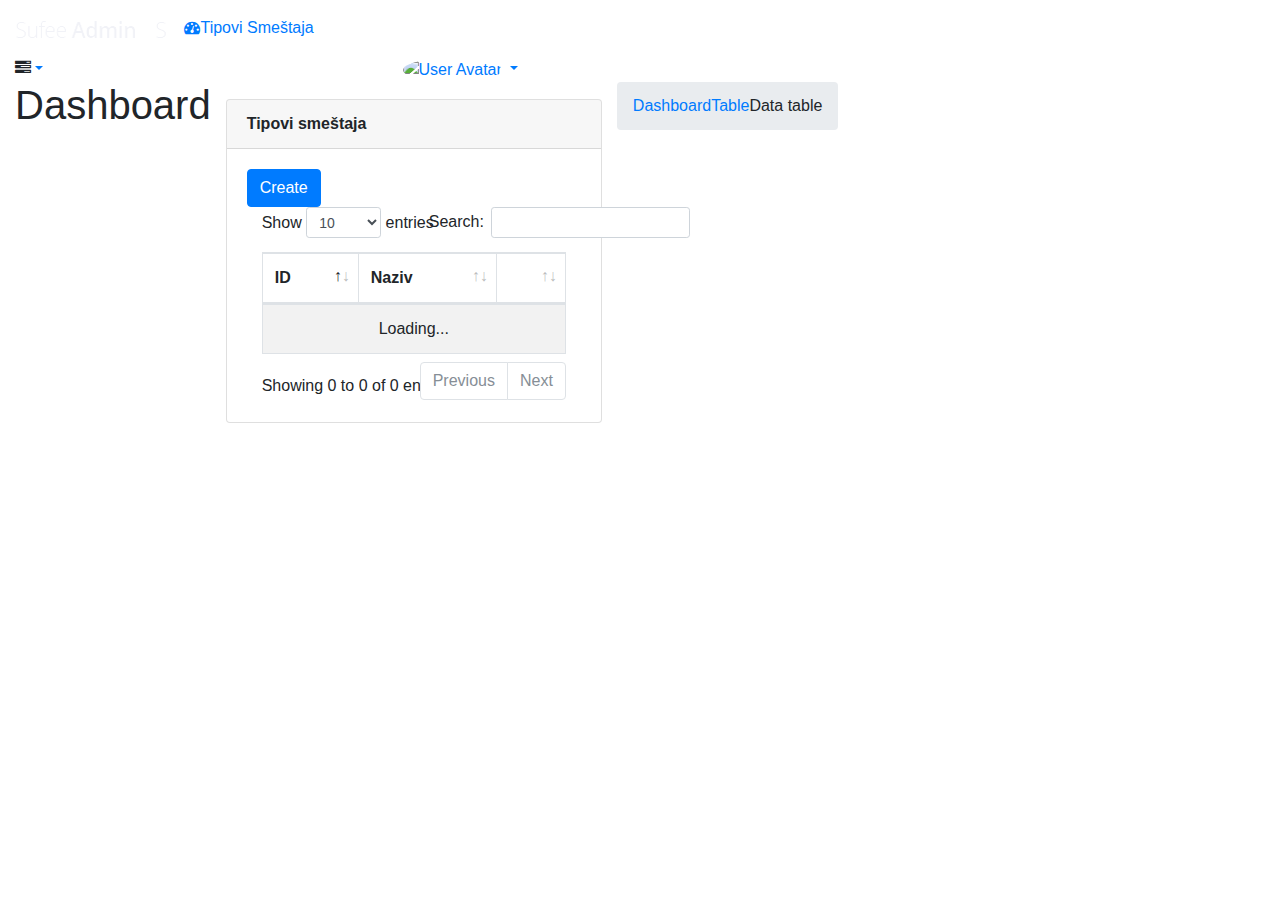
==== admin/src/main/webapp/index.html @ a85972a0 "Odradjene edit i create opcije za tip smestaja na frontu." ====
<!doctype html>
<!--[if lt IE 7]>      <html class="no-js lt-ie9 lt-ie8 lt-ie7" lang=""> <![endif]-->
<!--[if IE 7]>         <html class="no-js lt-ie9 lt-ie8" lang=""> <![endif]-->
<!--[if IE 8]>         <html class="no-js lt-ie9" lang=""> <![endif]-->
<!--[if gt IE 8]><!--> <html class="no-js" lang=""> <!--<![endif]-->
<head>
    <meta charset="utf-8">
    <meta http-equiv="X-UA-Compatible" content="IE=edge">
    <title>Sufee Admin - HTML5 Admin Template</title>
    <meta name="description" content="Sufee Admin - HTML5 Admin Template">
    <meta name="viewport" content="width=device-width, initial-scale=1">

    <link rel="apple-touch-icon" href="apple-icon.png">
    <link rel="shortcut icon" href="favicon.ico">

    <link rel="stylesheet" href="assets/css/normalize.css">
    <link rel="stylesheet" href="assets/css/bootstrap.min.css">
    <link rel="stylesheet" href="assets/css/font-awesome.min.css">
    <link rel="stylesheet" href="assets/css/themify-icons.css">
    <link rel="stylesheet" href="assets/css/flag-icon.min.css">
    <link rel="stylesheet" href="assets/css/cs-skin-elastic.css">
    <link rel="stylesheet" href="assets/css/lib/datatable/dataTables.bootstrap.min.css">
    <!-- <link rel="stylesheet" href="assets/css/bootstrap-select.less"> -->
    <link rel="stylesheet" href="assets/scss/style.css">

    <link href='https://fonts.googleapis.com/css?family=Open+Sans:400,600,700,800' rel='stylesheet' type='text/css'>

    <!-- <script type="text/javascript" src="https://cdn.jsdelivr.net/html5shiv/3.7.3/html5shiv.min.js"></script> -->

</head>
<body>
        <!-- Left Panel -->

    <aside id="left-panel" class="left-panel">
        <nav class="navbar navbar-expand-sm navbar-default">

            <div class="navbar-header">
                <button class="navbar-toggler" type="button" data-toggle="collapse" data-target="#main-menu" aria-controls="main-menu" aria-expanded="false" aria-label="Toggle navigation">
                    <i class="fa fa-bars"></i>
                </button>
                <a class="navbar-brand" href="./"><img src="images/logo.png" alt="Logo"></a>
                <a class="navbar-brand hidden" href="./"><img src="images/logo2.png" alt="Logo"></a>
            </div>

            <div id="main-menu" class="main-menu collapse navbar-collapse">
                <ul class="nav navbar-nav">
                    <li>
                        <a href="index.html"> <i class="menu-icon fa fa-dashboard"></i>Tipovi Smeštaja </a>
                    </li>
                </ul>
            </div><!-- /.navbar-collapse -->
        </nav>
    </aside><!-- /#left-panel -->

    <!-- Left Panel -->

    <!-- Right Panel -->

    <div id="right-panel" class="right-panel">

        <!-- Header-->
        <header id="header" class="header">

            <div class="header-menu">

                <div class="col-sm-7">
                    <a id="menuToggle" class="menutoggle pull-left"><i class="fa fa fa-tasks"></i></a>
                </div>

                <div class="col-sm-5">
                    <div class="user-area dropdown float-right">
                        <a href="#" class="dropdown-toggle" data-toggle="dropdown" aria-haspopup="true" aria-expanded="false">
                            <img class="user-avatar rounded-circle" src="images/admin.jpg" alt="User Avatar">
                        </a>

                        <div class="user-menu dropdown-menu">
                                <a class="nav-link" href="#"><i class="fa fa- user"></i>My Profile</a>
                                <a class="nav-link" href="#"><i class="fa fa-power -off"></i>Logout</a>
                        </div>
                    </div>

                    <div class="language-select dropdown" id="language-select">
                        <a class="dropdown-toggle" href="#" data-toggle="dropdown"  id="language" aria-haspopup="true" aria-expanded="true">
                            <i class="flag-icon flag-icon-us"></i>
                        </a>
                        <div class="dropdown-menu" aria-labelledby="language" >
                            <div class="dropdown-item">
                                <span class="flag-icon flag-icon-fr"></span>
                            </div>
                            <div class="dropdown-item">
                                <i class="flag-icon flag-icon-es"></i>
                            </div>
                            <div class="dropdown-item">
                                <i class="flag-icon flag-icon-us"></i>
                            </div>
                            <div class="dropdown-item">
                                <i class="flag-icon flag-icon-it"></i>
                            </div>
                        </div>
                    </div>

                </div>
            </div>

        </header><!-- /header -->
        <!-- Header-->

        <div class="breadcrumbs">
            <div class="col-sm-4">
                <div class="page-header float-left">
                    <div class="page-title">
                        <h1>Dashboard</h1>
                    </div>
                </div>
            </div>
            <div class="col-sm-8">
                <div class="page-header float-right">
                    <div class="page-title">
                        <ol class="breadcrumb text-right">
                            <li><a href="#">Dashboard</a></li>
                            <li><a href="#">Table</a></li>
                            <li class="active">Data table</li>
                        </ol>
                    </div>
                </div>
            </div>
        </div>

        <div class="content mt-3">
            <div class="animated fadeIn">
                <div class="row">

                <div class="col-md-12">
                    <div class="card">
                        <div class="card-header">
                            <strong class="card-title">Tipovi smeštaja</strong>
                        </div>
                        <div class="card-body">
                          <div class="resourceTableWrapper" data-resource="tipoviSmestaja">
                              <button type="button" class="btn btn-primary createBtn">Create</button>
                              <table id="table-tip-smestaja" class="table table-striped table-bordered">
                                <thead>
                                  <tr>
                                      <th>ID</th>
                                      <th>Naziv</th>
                                      <th></th>
                                  </tr>
                                </thead>
                                <tbody>

                                </tbody>
                              </table>
                          </div>
                        </div>
                    </div>
                </div>


                </div>
            </div><!-- .animated -->
        </div><!-- .content -->


    </div><!-- /#right-panel -->

    <!-- Right Panel -->


    <script src="assets/js/vendor/jquery-2.1.4.min.js"></script>
    <script src="assets/js/popper.min.js"></script>
    <script src="assets/js/plugins.js"></script>
    <script src="assets/js/main.js"></script>


    <script src="assets/js/lib/data-table/datatables.min.js"></script>
    <script src="assets/js/lib/data-table/dataTables.bootstrap.min.js"></script>
    <script src="assets/js/lib/data-table/vfs_fonts.js"></script>
    <script src="assets/js/lib/data-table/buttons.colVis.min.js"></script>


    <script type="text/javascript">
        $(document).ready(function() {
            var tableSelector = '#table-tip-smestaja';
            var resource = getResource($(tableSelector));
            var table = $(tableSelector).DataTable({
              ajax : {
                  url : getServiceURI(resource),
                  dataSrc : ""
              },
              lengthMenu: [[10, 20, 50, -1], [10, 20, 50, "All"]],
              columns : [
                  { data : 'id' },
                  { data : 'naziv' },
                  {
                      "render": function (data, type, row) {
                            return '<a class="btn btn-danger deleteBtn" data-id="' + row.id + '">' +
                                '<i class="fa fa-trash-o"></i>' +
                                '</a>'
                                +
                                '<a class="btn btn-primary editBtn" data-id="' + row.id + '">' +
                                '<i class="fa fa-pencil"></i>' +
                                '</a>'
                        }
                  }
              ]
          });

            $(tableSelector).on("click", ".deleteBtn", function (e) {
               e.preventDefault();
               var id = $(e.currentTarget).data("id");
               var resource = getResource($(this));
                $.ajax({
                    url: getServiceURI(resource) + id,
                    type: 'DELETE',
                    success: function (d) {
                        table.ajax.reload();
                    },
                    error: function (d) {
                        alert("Delete failed");
                    }
                });
            });

            var modalSelector = "#tipSmestajaModal";
            $(tableSelector).on("click", ".editBtn", function (e) {
                e.preventDefault();
                var id = $(e.currentTarget).data("id");
                var resource = getResource($(this));
                $.ajax({
                    url: getServiceURI(resource) + id,
                    type: 'GET',
                    success: function (d) {
                        $("#naziv").val(d.naziv);
                        var form = $(modalSelector).find("form");
                        form.attr("method", "PUT");
                        form.attr("action", getServiceURI(resource) + id);
                        $(modalSelector).modal("show");
                    }
                });
            });

            $(modalSelector).on("click", ".saveBtn", function () {
               $(modalSelector).find("form").submit();
            });

            $(modalSelector).on("submit", "form", function (e) {
                e.preventDefault();
                var form = $(this);
                console.log(objectifyForm(form.serializeArray()));
                $.ajax({
                   url : form.attr("action"),
                   type : form.attr("method"),
                   data : JSON.stringify(objectifyForm(form.serializeArray())),
                   dataType : "json",
                   contentType: "application/json",
                   success : function (d) {
                       $(modalSelector).modal("hide");
                       table.ajax.reload();
                   }
                });
            });

            $(".createBtn").click(function (e) {
                var resource = getResource($(this));
                var formSelector = "#" + resource + "Form";
                var form = $(formSelector);
                form.attr("method", "POST");
                form.attr("action", getServiceURI(resource));
                form[0].reset();
                $(modalSelector).modal("show");
            });

        } );

        function getServiceURI(resource){
            return "http://localhost:8080/" + resource + "/";
        }

        function objectifyForm(formArray) {//serialize data function

            var returnArray = {};
            for (var i = 0; i < formArray.length; i++){
                returnArray[formArray[i]['name']] = formArray[i]['value'];
            }
            return returnArray;
        }

        function getResource(element){
            return element.closest(".resourceTableWrapper").data("resource");
        }
    </script>

        <!-- Modal -->
        <div class="modal" tabindex="-1" role="dialog" id="tipSmestajaModal">
            <div class="modal-dialog" role="document">
                <div class="modal-content">
                    <div class="modal-header">
                        <h5 class="modal-title">Tip Smestaja</h5>
                        <button type="button" class="close" data-dismiss="modal" aria-label="Close">
                            <span aria-hidden="true">&times;</span>
                        </button>
                    </div>
                    <div class="modal-body">
                        <form id="tipoviSmestajaForm">
                            <div class="form-group">
                                <label for="naziv">Naziv</label>
                                <input type="text" class="form-control" id="naziv" name="naziv">
                                <in
                            </div>
                        </form>
                    </div>
                    <div class="modal-footer">
                        <button type="button" class="btn btn-primary saveBtn">Save changes</button>
                        <button type="button" class="btn btn-secondary" data-dismiss="modal">Close</button>
                    </div>
                </div>
            </div>
        </div>
</body>
</html>
---- admin/src/main/webapp/assets/css/themify-icons.css ----
@font-face {
	font-family: 'themify';
	src:url('../fonts/themify.eot?-fvbane');
	src:url('../fonts/themify.eot?#iefix-fvbane') format('embedded-opentype'),
		url('../fonts/themify.woff?-fvbane') format('woff'),
		url('../fonts/themify.ttf?-fvbane') format('truetype'),
		url('../fonts/themify.svg?-fvbane#themify') format('svg');
	font-weight: normal;
	font-style: normal;
}

[class^="ti-"], [class*=" ti-"] {
	font-family: 'themify';
	speak: none;
	font-style: normal;
	font-weight: normal;
	font-variant: normal;
	text-transform: none;
	line-height: 1;

	/* Better Font Rendering =========== */
	-webkit-font-smoothing: antialiased;
	-moz-osx-font-smoothing: grayscale;
}

.ti-wand:before {
	content: "\e600";
}
.ti-volume:before {
	content: "\e601";
}
.ti-user:before {
	content: "\e602";
}
.ti-unlock:before {
	content: "\e603";
}
.ti-unlink:before {
	content: "\e604";
}
.ti-trash:before {
	content: "\e605";
}
.ti-thought:before {
	content: "\e606";
}
.ti-target:before {
	content: "\e607";
}
.ti-tag:before {
	content: "\e608";
}
.ti-tablet:before {
	content: "\e609";
}
.ti-star:before {
	content: "\e60a";
}
.ti-spray:before {
	content: "\e60b";
}
.ti-signal:before {
	content: "\e60c";
}
.ti-shopping-cart:before {
	content: "\e60d";
}
.ti-shopping-cart-full:before {
	content: "\e60e";
}
.ti-settings:before {
	content: "\e60f";
}
.ti-search:before {
	content: "\e610";
}
.ti-zoom-in:before {
	content: "\e611";
}
.ti-zoom-out:before {
	content: "\e612";
}
.ti-cut:before {
	content: "\e613";
}
.ti-ruler:before {
	content: "\e614";
}
.ti-ruler-pencil:before {
	content: "\e615";
}
.ti-ruler-alt:before {
	content: "\e616";
}
.ti-bookmark:before {
	content: "\e617";
}
.ti-bookmark-alt:before {
	content: "\e618";
}
.ti-reload:before {
	content: "\e619";
}
.ti-plus:before {
	content: "\e61a";
}
.ti-pin:before {
	content: "\e61b";
}
.ti-pencil:before {
	content: "\e61c";
}
.ti-pencil-alt:before {
	content: "\e61d";
}
.ti-paint-roller:before {
	content: "\e61e";
}
.ti-paint-bucket:before {
	content: "\e61f";
}
.ti-na:before {
	content: "\e620";
}
.ti-mobile:before {
	content: "\e621";
}
.ti-minus:before {
	content: "\e622";
}
.ti-medall:before {
	content: "\e623";
}
.ti-medall-alt:before {
	content: "\e624";
}
.ti-marker:before {
	content: "\e625";
}
.ti-marker-alt:before {
	content: "\e626";
}
.ti-arrow-up:before {
	content: "\e627";
}
.ti-arrow-right:before {
	content: "\e628";
}
.ti-arrow-left:before {
	content: "\e629";
}
.ti-arrow-down:before {
	content: "\e62a";
}
.ti-lock:before {
	content: "\e62b";
}
.ti-location-arrow:before {
	content: "\e62c";
}
.ti-link:before {
	content: "\e62d";
}
.ti-layout:before {
	content: "\e62e";
}
.ti-layers:before {
	content: "\e62f";
}
.ti-layers-alt:before {
	content: "\e630";
}
.ti-key:before {
	content: "\e631";
}
.ti-import:before {
	content: "\e632";
}
.ti-image:before {
	content: "\e633";
}
.ti-heart:before {
	content: "\e634";
}
.ti-heart-broken:before {
	content: "\e635";
}
.ti-hand-stop:before {
	content: "\e636";
}
.ti-hand-open:before {
	content: "\e637";
}
.ti-hand-drag:before {
	content: "\e638";
}
.ti-folder:before {
	content: "\e639";
}
.ti-flag:before {
	content: "\e63a";
}
.ti-flag-alt:before {
	content: "\e63b";
}
.ti-flag-alt-2:before {
	content: "\e63c";
}
.ti-eye:before {
	content: "\e63d";
}
.ti-export:before {
	content: "\e63e";
}
.ti-exchange-vertical:before {
	content: "\e63f";
}
.ti-desktop:before {
	content: "\e640";
}
.ti-cup:before {
	content: "\e641";
}
.ti-crown:before {
	content: "\e642";
}
.ti-comments:before {
	content: "\e643";
}
.ti-comment:before {
	content: "\e644";
}
.ti-comment-alt:before {
	content: "\e645";
}
.ti-close:before {
	content: "\e646";
}
.ti-clip:before {
	content: "\e647";
}
.ti-angle-up:before {
	content: "\e648";
}
.ti-angle-right:before {
	content: "\e649";
}
.ti-angle-left:before {
	content: "\e64a";
}
.ti-angle-down:before {
	content: "\e64b";
}
.ti-check:before {
	content: "\e64c";
}
.ti-check-box:before {
	content: "\e64d";
}
.ti-camera:before {
	content: "\e64e";
}
.ti-announcement:before {
	content: "\e64f";
}
.ti-brush:before {
	content: "\e650";
}
.ti-briefcase:before {
	content: "\e651";
}
.ti-bolt:before {
	content: "\e652";
}
.ti-bolt-alt:before {
	content: "\e653";
}
.ti-blackboard:before {
	content: "\e654";
}
.ti-bag:before {
	content: "\e655";
}
.ti-move:before {
	content: "\e656";
}
.ti-arrows-vertical:before {
	content: "\e657";
}
.ti-arrows-horizontal:before {
	content: "\e658";
}
.ti-fullscreen:before {
	content: "\e659";
}
.ti-arrow-top-right:before {
	content: "\e65a";
}
.ti-arrow-top-left:before {
	content: "\e65b";
}
.ti-arrow-circle-up:before {
	content: "\e65c";
}
.ti-arrow-circle-right:before {
	content: "\e65d";
}
.ti-arrow-circle-left:before {
	content: "\e65e";
}
.ti-arrow-circle-down:before {
	content: "\e65f";
}
.ti-angle-double-up:before {
	content: "\e660";
}
.ti-angle-double-right:before {
	content: "\e661";
}
.ti-angle-double-left:before {
	content: "\e662";
}
.ti-angle-double-down:before {
	content: "\e663";
}
.ti-zip:before {
	content: "\e664";
}
.ti-world:before {
	content: "\e665";
}
.ti-wheelchair:before {
	content: "\e666";
}
.ti-view-list:before {
	content: "\e667";
}
.ti-view-list-alt:before {
	content: "\e668";
}
.ti-view-grid:before {
	content: "\e669";
}
.ti-uppercase:before {
	content: "\e66a";
}
.ti-upload:before {
	content: "\e66b";
}
.ti-underline:before {
	content: "\e66c";
}
.ti-truck:before {
	content: "\e66d";
}
.ti-timer:before {
	content: "\e66e";
}
.ti-ticket:before {
	content: "\e66f";
}
.ti-thumb-up:before {
	content: "\e670";
}
.ti-thumb-down:before {
	content: "\e671";
}
.ti-text:before {
	content: "\e672";
}
.ti-stats-up:before {
	content: "\e673";
}
.ti-stats-down:before {
	content: "\e674";
}
.ti-split-v:before {
	content: "\e675";
}
.ti-split-h:before {
	content: "\e676";
}
.ti-smallcap:before {
	content: "\e677";
}
.ti-shine:before {
	content: "\e678";
}
.ti-shift-right:before {
	content: "\e679";
}
.ti-shift-left:before {
	content: "\e67a";
}
.ti-shield:before {
	content: "\e67b";
}
.ti-notepad:before {
	content: "\e67c";
}
.ti-server:before {
	content: "\e67d";
}
.ti-quote-right:before {
	content: "\e67e";
}
.ti-quote-left:before {
	content: "\e67f";
}
.ti-pulse:before {
	content: "\e680";
}
.ti-printer:before {
	content: "\e681";
}
.ti-power-off:before {
	content: "\e682";
}
.ti-plug:before {
	content: "\e683";
}
.ti-pie-chart:before {
	content: "\e684";
}
.ti-paragraph:before {
	content: "\e685";
}
.ti-panel:before {
	content: "\e686";
}
.ti-package:before {
	content: "\e687";
}
.ti-music:before {
	content: "\e688";
}
.ti-music-alt:before {
	content: "\e689";
}
.ti-mouse:before {
	content: "\e68a";
}
.ti-mouse-alt:before {
	content: "\e68b";
}
.ti-money:before {
	content: "\e68c";
}
.ti-microphone:before {
	content: "\e68d";
}
.ti-menu:before {
	content: "\e68e";
}
.ti-menu-alt:before {
	content: "\e68f";
}
.ti-map:before {
	content: "\e690";
}
.ti-map-alt:before {
	content: "\e691";
}
.ti-loop:before {
	content: "\e692";
}
.ti-location-pin:before {
	content: "\e693";
}
.ti-list:before {
	content: "\e694";
}
.ti-light-bulb:before {
	content: "\e695";
}
.ti-Italic:before {
	content: "\e696";
}
.ti-info:before {
	content: "\e697";
}
.ti-infinite:before {
	content: "\e698";
}
.ti-id-badge:before {
	content: "\e699";
}
.ti-hummer:before {
	content: "\e69a";
}
.ti-home:before {
	content: "\e69b";
}
.ti-help:before {
	content: "\e69c";
}
.ti-headphone:before {
	content: "\e69d";
}
.ti-harddrives:before {
	content: "\e69e";
}
.ti-harddrive:before {
	content: "\e69f";
}
.ti-gift:before {
	content: "\e6a0";
}
.ti-game:before {
	content: "\e6a1";
}
.ti-filter:before {
	content: "\e6a2";
}
.ti-files:before {
	content: "\e6a3";
}
.ti-file:before {
	content: "\e6a4";
}
.ti-eraser:before {
	content: "\e6a5";
}
.ti-envelope:before {
	content: "\e6a6";
}
.ti-download:before {
	content: "\e6a7";
}
.ti-direction:before {
	content: "\e6a8";
}
.ti-direction-alt:before {
	content: "\e6a9";
}
.ti-dashboard:before {
	content: "\e6aa";
}
.ti-control-stop:before {
	content: "\e6ab";
}
.ti-control-shuffle:before {
	content: "\e6ac";
}
.ti-control-play:before {
	content: "\e6ad";
}
.ti-control-pause:before {
	content: "\e6ae";
}
.ti-control-forward:before {
	content: "\e6af";
}
.ti-control-backward:before {
	content: "\e6b0";
}
.ti-cloud:before {
	content: "\e6b1";
}
.ti-cloud-up:before {
	content: "\e6b2";
}
.ti-cloud-down:before {
	content: "\e6b3";
}
.ti-clipboard:before {
	content: "\e6b4";
}
.ti-car:before {
	content: "\e6b5";
}
.ti-calendar:before {
	content: "\e6b6";
}
.ti-book:before {
	content: "\e6b7";
}
.ti-bell:before {
	content: "\e6b8";
}
.ti-basketball:before {
	content: "\e6b9";
}
.ti-bar-chart:before {
	content: "\e6ba";
}
.ti-bar-chart-alt:before {
	content: "\e6bb";
}
.ti-back-right:before {
	content: "\e6bc";
}
.ti-back-left:before {
	content: "\e6bd";
}
.ti-arrows-corner:before {
	content: "\e6be";
}
.ti-archive:before {
	content: "\e6bf";
}
.ti-anchor:before {
	content: "\e6c0";
}
.ti-align-right:before {
	content: "\e6c1";
}
.ti-align-left:before {
	content: "\e6c2";
}
.ti-align-justify:before {
	content: "\e6c3";
}
.ti-align-center:before {
	content: "\e6c4";
}
.ti-alert:before {
	content: "\e6c5";
}
.ti-alarm-clock:before {
	content: "\e6c6";
}
.ti-agenda:before {
	content: "\e6c7";
}
.ti-write:before {
	content: "\e6c8";
}
.ti-window:before {
	content: "\e6c9";
}
.ti-widgetized:before {
	content: "\e6ca";
}
.ti-widget:before {
	content: "\e6cb";
}
.ti-widget-alt:before {
	content: "\e6cc";
}
.ti-wallet:before {
	content: "\e6cd";
}
.ti-video-clapper:before {
	content: "\e6ce";
}
.ti-video-camera:before {
	content: "\e6cf";
}
.ti-vector:before {
	content: "\e6d0";
}
.ti-themify-logo:before {
	content: "\e6d1";
}
.ti-themify-favicon:before {
	content: "\e6d2";
}
.ti-themify-favicon-alt:before {
	content: "\e6d3";
}
.ti-support:before {
	content: "\e6d4";
}
.ti-stamp:before {
	content: "\e6d5";
}
.ti-split-v-alt:before {
	content: "\e6d6";
}
.ti-slice:before {
	content: "\e6d7";
}
.ti-shortcode:before {
	content: "\e6d8";
}
.ti-shift-right-alt:before {
	content: "\e6d9";
}
.ti-shift-left-alt:before {
	content: "\e6da";
}
.ti-ruler-alt-2:before {
	content: "\e6db";
}
.ti-receipt:before {
	content: "\e6dc";
}
.ti-pin2:before {
	content: "\e6dd";
}
.ti-pin-alt:before {
	content: "\e6de";
}
.ti-pencil-alt2:before {
	content: "\e6df";
}
.ti-palette:before {
	content: "\e6e0";
}
.ti-more:before {
	content: "\e6e1";
}
.ti-more-alt:before {
	content: "\e6e2";
}
.ti-microphone-alt:before {
	content: "\e6e3";
}
.ti-magnet:before {
	content: "\e6e4";
}
.ti-line-double:before {
	content: "\e6e5";
}
.ti-line-dotted:before {
	content: "\e6e6";
}
.ti-line-dashed:before {
	content: "\e6e7";
}
.ti-layout-width-full:before {
	content: "\e6e8";
}
.ti-layout-width-default:before {
	content: "\e6e9";
}
.ti-layout-width-default-alt:before {
	content: "\e6ea";
}
.ti-layout-tab:before {
	content: "\e6eb";
}
.ti-layout-tab-window:before {
	content: "\e6ec";
}
.ti-layout-tab-v:before {
	content: "\e6ed";
}
.ti-layout-tab-min:before {
	content: "\e6ee";
}
.ti-layout-slider:before {
	content: "\e6ef";
}
.ti-layout-slider-alt:before {
	content: "\e6f0";
}
.ti-layout-sidebar-right:before {
	content: "\e6f1";
}
.ti-layout-sidebar-none:before {
	content: "\e6f2";
}
.ti-layout-sidebar-left:before {
	content: "\e6f3";
}
.ti-layout-placeholder:before {
	content: "\e6f4";
}
.ti-layout-menu:before {
	content: "\e6f5";
}
.ti-layout-menu-v:before {
	content: "\e6f6";
}
.ti-layout-menu-separated:before {
	content: "\e6f7";
}
.ti-layout-menu-full:before {
	content: "\e6f8";
}
.ti-layout-media-right-alt:before {
	content: "\e6f9";
}
.ti-layout-media-right:before {
	content: "\e6fa";
}
.ti-layout-media-overlay:before {
	content: "\e6fb";
}
.ti-layout-media-overlay-alt:before {
	content: "\e6fc";
}
.ti-layout-media-overlay-alt-2:before {
	content: "\e6fd";
}
.ti-layout-media-left-alt:before {
	content: "\e6fe";
}
.ti-layout-media-left:before {
	content: "\e6ff";
}
.ti-layout-media-center-alt:before {
	content: "\e700";
}
.ti-layout-media-center:before {
	content: "\e701";
}
.ti-layout-list-thumb:before {
	content: "\e702";
}
.ti-layout-list-thumb-alt:before {
	content: "\e703";
}
.ti-layout-list-post:before {
	content: "\e704";
}
.ti-layout-list-large-image:before {
	content: "\e705";
}
.ti-layout-line-solid:before {
	content: "\e706";
}
.ti-layout-grid4:before {
	content: "\e707";
}
.ti-layout-grid3:before {
	content: "\e708";
}
.ti-layout-grid2:before {
	content: "\e709";
}
.ti-layout-grid2-thumb:before {
	content: "\e70a";
}
.ti-layout-cta-right:before {
	content: "\e70b";
}
.ti-layout-cta-left:before {
	content: "\e70c";
}
.ti-layout-cta-center:before {
	content: "\e70d";
}
.ti-layout-cta-btn-right:before {
	content: "\e70e";
}
.ti-layout-cta-btn-left:before {
	content: "\e70f";
}
.ti-layout-column4:before {
	content: "\e710";
}
.ti-layout-column3:before {
	content: "\e711";
}
.ti-layout-column2:before {
	content: "\e712";
}
.ti-layout-accordion-separated:before {
	content: "\e713";
}
.ti-layout-accordion-merged:before {
	content: "\e714";
}
.ti-layout-accordion-list:before {
	content: "\e715";
}
.ti-ink-pen:before {
	content: "\e716";
}
.ti-info-alt:before {
	content: "\e717";
}
.ti-help-alt:before {
	content: "\e718";
}
.ti-headphone-alt:before {
	content: "\e719";
}
.ti-hand-point-up:before {
	content: "\e71a";
}
.ti-hand-point-right:before {
	content: "\e71b";
}
.ti-hand-point-left:before {
	content: "\e71c";
}
.ti-hand-point-down:before {
	content: "\e71d";
}
.ti-gallery:before {
	content: "\e71e";
}
.ti-face-smile:before {
	content: "\e71f";
}
.ti-face-sad:before {
	content: "\e720";
}
.ti-credit-card:before {
	content: "\e721";
}
.ti-control-skip-forward:before {
	content: "\e722";
}
.ti-control-skip-backward:before {
	content: "\e723";
}
.ti-control-record:before {
	content: "\e724";
}
.ti-control-eject:before {
	content: "\e725";
}
.ti-comments-smiley:before {
	content: "\e726";
}
.ti-brush-alt:before {
	content: "\e727";
}
.ti-youtube:before {
	content: "\e728";
}
.ti-vimeo:before {
	content: "\e729";
}
.ti-twitter:before {
	content: "\e72a";
}
.ti-time:before {
	content: "\e72b";
}
.ti-tumblr:before {
	content: "\e72c";
}
.ti-skype:before {
	content: "\e72d";
}
.ti-share:before {
	content: "\e72e";
}
.ti-share-alt:before {
	content: "\e72f";
}
.ti-rocket:before {
	content: "\e730";
}
.ti-pinterest:before {
	content: "\e731";
}
.ti-new-window:before {
	content: "\e732";
}
.ti-microsoft:before {
	content: "\e733";
}
.ti-list-ol:before {
	content: "\e734";
}
.ti-linkedin:before {
	content: "\e735";
}
.ti-layout-sidebar-2:before {
	content: "\e736";
}
.ti-layout-grid4-alt:before {
	content: "\e737";
}
.ti-layout-grid3-alt:before {
	content: "\e738";
}
.ti-layout-grid2-alt:before {
	content: "\e739";
}
.ti-layout-column4-alt:before {
	content: "\e73a";
}
.ti-layout-column3-alt:before {
	content: "\e73b";
}
.ti-layout-column2-alt:before {
	content: "\e73c";
}
.ti-instagram:before {
	content: "\e73d";
}
.ti-google:before {
	content: "\e73e";
}
.ti-github:before {
	content: "\e73f";
}
.ti-flickr:before {
	content: "\e740";
}
.ti-facebook:before {
	content: "\e741";
}
.ti-dropbox:before {
	content: "\e742";
}
.ti-dribbble:before {
	content: "\e743";
}
.ti-apple:before {
	content: "\e744";
}
.ti-android:before {
	content: "\e745";
}
.ti-save:before {
	content: "\e746";
}
.ti-save-alt:before {
	content: "\e747";
}
.ti-yahoo:before {
	content: "\e748";
}
.ti-wordpress:before {
	content: "\e749";
}
.ti-vimeo-alt:before {
	content: "\e74a";
}
.ti-twitter-alt:before {
	content: "\e74b";
}
.ti-tumblr-alt:before {
	content: "\e74c";
}
.ti-trello:before {
	content: "\e74d";
}
.ti-stack-overflow:before {
	content: "\e74e";
}
.ti-soundcloud:before {
	content: "\e74f";
}
.ti-sharethis:before {
	content: "\e750";
}
.ti-sharethis-alt:before {
	content: "\e751";
}
.ti-reddit:before {
	content: "\e752";
}
.ti-pinterest-alt:before {
	content: "\e753";
}
.ti-microsoft-alt:before {
	content: "\e754";
}
.ti-linux:before {
	content: "\e755";
}
.ti-jsfiddle:before {
	content: "\e756";
}
.ti-joomla:before {
	content: "\e757";
}
.ti-html5:before {
	content: "\e758";
}
.ti-flickr-alt:before {
	content: "\e759";
}
.ti-email:before {
	content: "\e75a";
}
.ti-drupal:before {
	content: "\e75b";
}
.ti-dropbox-alt:before {
	content: "\e75c";
}
.ti-css3:before {
	content: "\e75d";
}
.ti-rss:before {
	content: "\e75e";
}
.ti-rss-alt:before {
	content: "\e75f";
}
---- admin/src/main/webapp/assets/css/cs-skin-elastic.css ----
@font-face {
	font-family: 'icomoon';
	src:url('../fonts/icomoon/icomoon.eot?-rdnm34');
	src:url('../fonts/icomoon/icomoon.eot?#iefix-rdnm34') format('embedded-opentype'),
		url('../fonts/icomoon/icomoon.woff?-rdnm34') format('woff'),
		url('../fonts/icomoon/icomoon.ttf?-rdnm34') format('truetype'),
		url('../fonts/icomoon/icomoon.svg?-rdnm34#icomoon') format('svg');
	font-weight: normal;
	font-style: normal;
}

div.cs-skin-elastic {
	background: transparent;
	font-size: 1.5em;
	font-weight: 700;
	color: #5b8583;
}

@media screen and (max-width: 30em) {
	div.cs-skin-elastic { font-size: 1em; }
}

.cs-skin-elastic > span {
	background-color: #fff;
	z-index: 100;
}

.cs-skin-elastic > span::after {
	font-family: 'icomoon';
	content: '\e005';
	-webkit-backface-visibility: hidden;
	backface-visibility: hidden;
}

.cs-skin-elastic .cs-options {
	overflow: visible;
	background: transparent;
	opacity: 1;
	visibility: visible;
	padding-bottom: 1.25em;
	pointer-events: none;
}

.cs-skin-elastic.cs-active .cs-options {
	pointer-events: auto;
}

.cs-skin-elastic .cs-options > ul::before {
	content: '';
	position: absolute;
	width: 100%;
	height: 100%;
	left: 0;
	top: 0;
	-webkit-transform: scale3d(1,0,1);
	transform: scale3d(1,0,1);
	background: #fff;
	-webkit-transform-origin: 50% 0%;
	transform-origin: 50% 0%;
	-webkit-transition: -webkit-transform 0.3s;
	transition: transform 0.3s;
}

.cs-skin-elastic.cs-active .cs-options > ul::before {
	-webkit-transform: scale3d(1,1,1);
	transform: scale3d(1,1,1);
	-webkit-transition: none;
	transition: none;
	-webkit-animation: expand 0.6s ease-out;
  	animation: expand 0.6s ease-out;
}

.cs-skin-elastic .cs-options ul li {
	opacity: 0;
	-webkit-transform: translate3d(0,-25px,0);
	transform: translate3d(0,-25px,0);
	-webkit-transition: opacity 0.15s, -webkit-transform 0.15s;
	transition: opacity 0.15s, transform 0.15s;
}

.cs-skin-elastic.cs-active .cs-options ul li {
	-webkit-transform: translate3d(0,0,0);
	transform: translate3d(0,0,0);
	opacity: 1;
	-webkit-transition: none;
	transition: none;
	-webkit-animation: bounce 0.6s ease-out;
  	animation: bounce 0.6s ease-out;
}

/* Optional delays (problematic in IE 11/Win) */
/*
.cs-skin-elastic.cs-active .cs-options ul li:first-child {
	-webkit-animation-delay: 0.1s;
	animation-delay: 0.1s;
}

.cs-skin-elastic.cs-active .cs-options ul li:nth-child(2) {
	-webkit-animation-delay: 0.15s;
	animation-delay: 0.15s;
}

.cs-skin-elastic.cs-active .cs-options ul li:nth-child(3) {
	-webkit-animation-delay: 0.2s;
	animation-delay: 0.2s;
}

.cs-skin-elastic.cs-active .cs-options ul li:nth-child(4) {
	-webkit-animation-delay: 0.25s;
	animation-delay: 0.25s;
} 

/* with more items, more delays declarations are needed */


.cs-skin-elastic .cs-options span {
	background-repeat: no-repeat;
	background-position: 1.5em 50%;
	background-size: 2em auto;
	padding: 0.8em 1em 0.8em 4em;
}

.cs-skin-elastic .cs-options span:hover,
.cs-skin-elastic .cs-options li.cs-focus span,
.cs-skin-elastic .cs-options .cs-selected span {
	color: #1e4c4a;
}

.cs-skin-elastic .cs-options .cs-selected span::after {
	content: '';
}

.cs-skin-elastic .cs-options li.flag-france span {
	background-image: url(../img/france.svg);
}

.cs-skin-elastic .cs-options li.flag-brazil span {
	background-image: url(../img/brazil.svg);
}

.cs-skin-elastic .cs-options li.flag-safrica span {
	background-image: url(../img/south-africa.svg);
}

.cs-skin-elastic .cs-options li.flag-argentina span {
	background-image: url(../img/argentina.svg);
}

@-webkit-keyframes expand { 
	0% { -webkit-transform: scale3d(1,0,1); }
	25% { -webkit-transform: scale3d(1,1.2,1); }
	50% { -webkit-transform: scale3d(1,0.85,1); }
	75% { -webkit-transform: scale3d(1,1.05,1) }
	100% { -webkit-transform: scale3d(1,1,1); }
}

@keyframes expand { 
	0% { -webkit-transform: scale3d(1,0,1); transform: scale3d(1,0,1); }
	25% { -webkit-transform: scale3d(1,1.2,1); transform: scale3d(1,1.2,1); }
	50% { -webkit-transform: scale3d(1,0.85,1); transform: scale3d(1,0.85,1); }
	75% { -webkit-transform: scale3d(1,1.05,1); transform: scale3d(1,1.05,1); }
	100% { -webkit-transform: scale3d(1,1,1); transform: scale3d(1,1,1); }
}


@-webkit-keyframes bounce { 
	0% { -webkit-transform: translate3d(0,-25px,0); opacity:0; }
	25% { -webkit-transform: translate3d(0,10px,0); }
	50% { -webkit-transform: translate3d(0,-6px,0); }
	75% { -webkit-transform: translate3d(0,2px,0); }
	100% { -webkit-transform: translate3d(0,0,0); opacity: 1; }
}

@keyframes bounce { 
	0% { -webkit-transform: translate3d(0,-25px,0); transform: translate3d(0,-25px,0); opacity:0; }
	25% { -webkit-transform: translate3d(0,10px,0); transform: translate3d(0,10px,0); }
	50% { -webkit-transform: translate3d(0,-6px,0); transform: translate3d(0,-6px,0); }
	75% { -webkit-transform: translate3d(0,2px,0); transform: translate3d(0,2px,0); }
	100% { -webkit-transform: translate3d(0,0,0); transform: translate3d(0,0,0); opacity: 1; }
}


/* Default custom select styles */
div.cs-select {
	display: inline-block;
	vertical-align: middle;
	position: relative;
	text-align: left;
	background: #f1f2f7;
	z-index: 100;
	width: 100%;
	max-width: 80px;
	margin-left: 25px;
	-webkit-touch-callout: none;
	-webkit-user-select: none;
	-khtml-user-select: none;
	-moz-user-select: none;
	-ms-user-select: none;
	user-select: none;
}

div.cs-select:focus {
	outline: none; /* For better accessibility add a style for this in your skin */
}

.cs-select select {
	display: none;
}

.cs-select span {
	display: block;
	position: relative;
	cursor: pointer;
	padding: 9px 15px;
	white-space: nowrap;
	overflow: hidden;
	text-overflow: ellipsis;
}

/* Placeholder and selected option */

.cs-select > span::after,
.cs-select .cs-selected span::after {
	speak: none;
	position: absolute;
	top: 50%;
	-webkit-transform: translateY(-50%);
	transform: translateY(-50%);
	-webkit-font-smoothing: antialiased;
	-moz-osx-font-smoothing: grayscale;
}

.cs-select > span::after {
	content: "\f107";
	font-family: 'Fontawesome';
	right: 1em;
}

.cs-select .cs-selected span::after {
	content: '\2713';
	margin-left: 1em;
}

.cs-select.cs-active > span::after {
	-webkit-transform: translateY(-50%) rotate(180deg);
	transform: translateY(-50%) rotate(180deg);
}

div.cs-active {
	z-index: 200;
}

/* Options */
.cs-select .cs-options {
	position: absolute;
	overflow: hidden;
	width: 100%;
	background: #f1f2f7;
	visibility: hidden;
}

.cs-select.cs-active .cs-options {
	visibility: visible;
}

.cs-select ul {
	list-style: none;
	margin: 0;
	padding: 0;
	width: 100%;
}

.cs-select ul span {
	padding: 5px 15px;
}
.cs-select ul li {
	display: block;
}
.cs-select ul li.cs-focus span {
	background-color: #ddd;
}

/* Optgroup and optgroup label */
.cs-select li.cs-optgroup ul {
	padding-left: 1em;
}

.cs-select li.cs-optgroup > span {
	cursor: default;
}
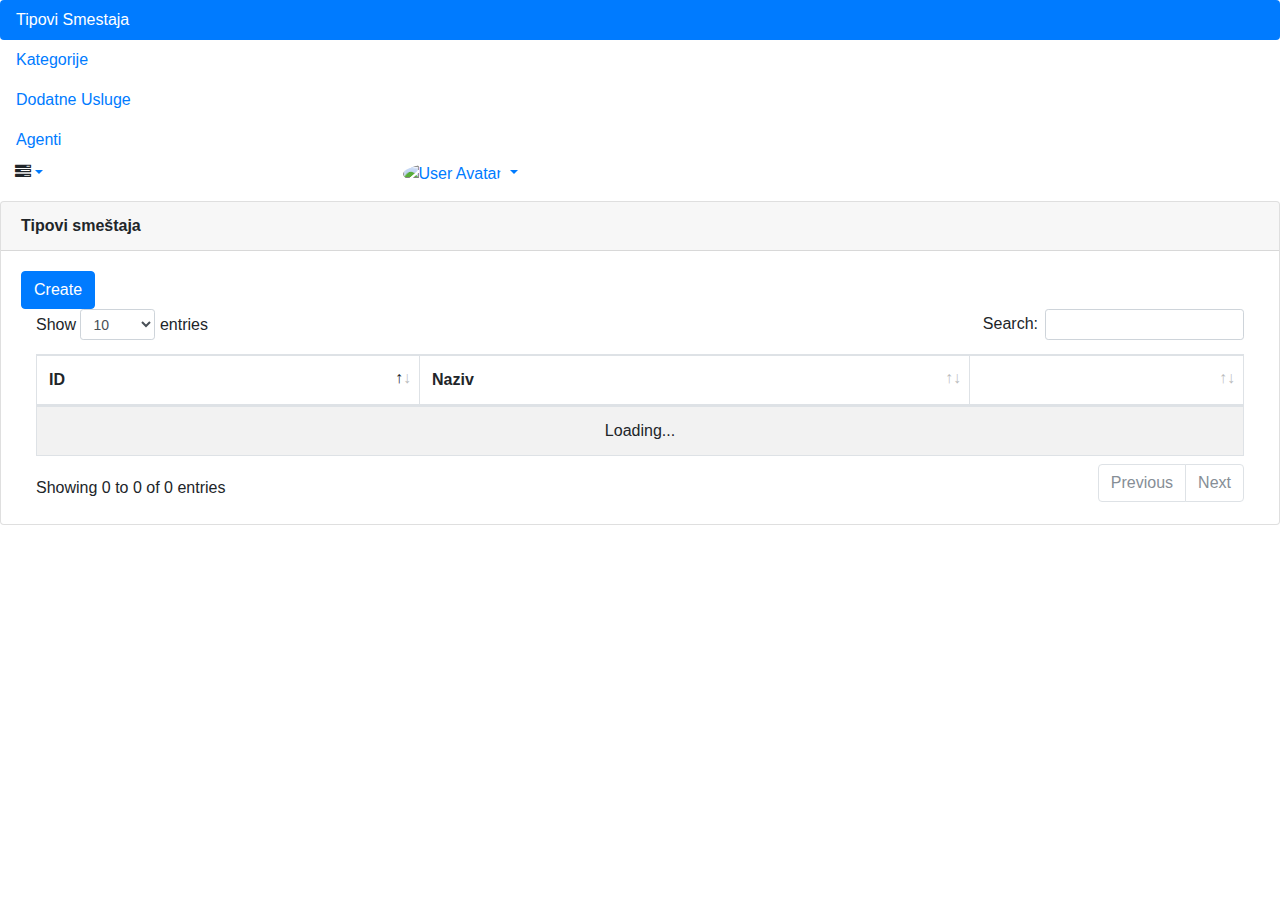
==== commit 55691aec: "Odradjen servis i front end za agenta." ====
--- a/admin/src/main/webapp/index.html
+++ b/admin/src/main/webapp/index.html
@@ -32,24 +32,12 @@
         <!-- Left Panel -->
 
     <aside id="left-panel" class="left-panel">
-        <nav class="navbar navbar-expand-sm navbar-default">
-
-            <div class="navbar-header">
-                <button class="navbar-toggler" type="button" data-toggle="collapse" data-target="#main-menu" aria-controls="main-menu" aria-expanded="false" aria-label="Toggle navigation">
-                    <i class="fa fa-bars"></i>
-                </button>
-                <a class="navbar-brand" href="./"><img src="images/logo.png" alt="Logo"></a>
-                <a class="navbar-brand hidden" href="./"><img src="images/logo2.png" alt="Logo"></a>
-            </div>
-
-            <div id="main-menu" class="main-menu collapse navbar-collapse">
-                <ul class="nav navbar-nav">
-                    <li>
-                        <a href="index.html"> <i class="menu-icon fa fa-dashboard"></i>Tipovi Smeštaja </a>
-                    </li>
-                </ul>
-            </div><!-- /.navbar-collapse -->
-        </nav>
+        <div class="nav flex-column nav-pills" id="v-pills-tab" role="tablist" aria-orientation="vertical">
+            <a class="nav-link active" id="v-pills-tipoviSmestaja-tab" data-toggle="pill" href="#v-pills-tipoviSmestaja" role="tab" aria-controls="v-pills-tipoviSmestaja" aria-selected="true">Tipovi Smestaja</a>
+            <a class="nav-link" id="v-pills-kategorije-tab" data-toggle="pill" href="#v-pills-kategorije" role="tab" aria-controls="v-pills-kategorije" aria-selected="false">Kategorije</a>
+            <a class="nav-link" id="v-pills-dodatneUsluge-tab" data-toggle="pill" href="#v-pills-dodatneUsluge" role="tab" aria-controls="v-pills-dodatneUsluge" aria-selected="false">Dodatne Usluge</a>
+            <a class="nav-link" id="v-pills-agenti-tab" data-toggle="pill" href="#v-pills-agenti" role="tab" aria-controls="v-pills-agenti" aria-selected="false">Agenti</a>
+        </div>
     </aside><!-- /#left-panel -->
 
     <!-- Left Panel -->
@@ -105,60 +93,141 @@
         </header><!-- /header -->
         <!-- Header-->
 
-        <div class="breadcrumbs">
-            <div class="col-sm-4">
-                <div class="page-header float-left">
-                    <div class="page-title">
-                        <h1>Dashboard</h1>
-                    </div>
-                </div>
-            </div>
-            <div class="col-sm-8">
-                <div class="page-header float-right">
-                    <div class="page-title">
-                        <ol class="breadcrumb text-right">
-                            <li><a href="#">Dashboard</a></li>
-                            <li><a href="#">Table</a></li>
-                            <li class="active">Data table</li>
-                        </ol>
-                    </div>
-                </div>
+        <div class="tab-content" id="v-pills-tabContent">
+            <div class="tab-pane fade show active" id="v-pills-tipoviSmestaja" role="tabpanel" aria-labelledby="v-pills-tipoviSmestaja-tab">
+                <div class="content mt-3">
+                    <div class="animated fadeIn">
+                        <div class="row">
+                            <div class="col-md-12">
+                                <div class="card">
+                                    <div class="card-header">
+                                        <strong class="card-title">Tipovi smeštaja</strong>
+                                    </div>
+                                    <div class="card-body">
+                                        <div id="tipSmestajaWrapper" class="resourceTableWrapper" data-resource="tipSmestaja">
+                                            <button type="button" class="btn btn-primary createBtn">Create</button>
+                                            <table class="table table-striped table-bordered">
+                                                <thead>
+                                                <tr>
+                                                    <th>ID</th>
+                                                    <th>Naziv</th>
+                                                    <th></th>
+                                                </tr>
+                                                </thead>
+                                                <tbody>
+
+                                                </tbody>
+                                            </table>
+                                        </div>
+                                    </div>
+                                </div>
+                            </div>
+                        </div>
+                    </div><!-- .animated -->
+                </div><!-- .content -->
+            </div>
+            <div class="tab-pane fade" id="v-pills-kategorije" role="tabpanel" aria-labelledby="v-pills-kategorije-tab">
+                <div class="content mt-3">
+                    <div class="animated fadeIn">
+                        <div class="row">
+                            <div class="col-md-12">
+                                <div class="card">
+                                    <div class="card-header">
+                                        <strong class="card-title">Kategorije</strong>
+                                    </div>
+                                    <div class="card-body">
+                                        <div id="kategorijaWrapper" class="resourceTableWrapper" data-resource="kategorija">
+                                            <button type="button" class="btn btn-primary createBtn">Create</button>
+                                            <table class="table table-striped table-bordered">
+                                                <thead>
+                                                <tr>
+                                                    <th>ID</th>
+                                                    <th>Rejting</th>
+                                                    <th></th>
+                                                </tr>
+                                                </thead>
+                                                <tbody>
+
+                                                </tbody>
+                                            </table>
+                                        </div>
+                                    </div>
+                                </div>
+                            </div>
+                        </div>
+                    </div><!-- .animated -->
+                </div><!-- .content -->
+            </div>
+            <div class="tab-pane fade" id="v-pills-dodatneUsluge" role="tabpanel" aria-labelledby="v-pills-dodatneUsluge-tab">
+                <div class="content mt-3">
+                    <div class="animated fadeIn">
+                        <div class="row">
+                            <div class="col-md-12">
+                                <div class="card">
+                                    <div class="card-header">
+                                        <strong class="card-title">Dodatne Usluge</strong>
+                                    </div>
+                                    <div class="card-body">
+                                        <div id="dodatnaUslugaWrapper" class="resourceTableWrapper" data-resource="usluga">
+                                            <button type="button" class="btn btn-primary createBtn">Create</button>
+                                            <table class="table table-striped table-bordered">
+                                                <thead>
+                                                <tr>
+                                                    <th>ID</th>
+                                                    <th>Naziv</th>
+                                                    <th></th>
+                                                </tr>
+                                                </thead>
+                                                <tbody>
+
+                                                </tbody>
+                                            </table>
+                                        </div>
+                                    </div>
+                                </div>
+                            </div>
+                        </div>
+                    </div><!-- .animated -->
+                </div><!-- .content -->
+            </div>
+            <div class="tab-pane fade" id="v-pills-agenti" role="tabpanel" aria-labelledby="v-pills-agenti-tab">
+                <div class="content mt-3">
+                    <div class="animated fadeIn">
+                        <div class="row">
+                            <div class="col-md-12">
+                                <div class="card">
+                                    <div class="card-header">
+                                        <strong class="card-title">Agenti</strong>
+                                    </div>
+                                    <div class="card-body">
+                                        <div id="agentWrapper" class="resourceTableWrapper" data-resource="agent">
+                                            <button type="button" class="btn btn-primary createBtn">Create</button>
+                                            <table class="table table-striped table-bordered">
+                                                <thead>
+                                                <tr>
+                                                    <th>ID</th>
+                                                    <th>Korisnicko ime</th>
+                                                    <th>Ime</th>
+                                                    <th>Prezime</th>
+                                                    <th>Adresa</th>
+                                                    <th>Poslovni maticni broj</th>
+                                                    <th></th>
+                                                </tr>
+                                                </thead>
+                                                <tbody>
+
+                                                </tbody>
+                                            </table>
+                                        </div>
+                                    </div>
+                                </div>
+                            </div>
+                        </div>
+                    </div><!-- .animated -->
+                </div><!-- .content -->
             </div>
         </div>
 
-        <div class="content mt-3">
-            <div class="animated fadeIn">
-                <div class="row">
-
-                <div class="col-md-12">
-                    <div class="card">
-                        <div class="card-header">
-                            <strong class="card-title">Tipovi smeštaja</strong>
-                        </div>
-                        <div class="card-body">
-                          <div class="resourceTableWrapper" data-resource="tipoviSmestaja">
-                              <button type="button" class="btn btn-primary createBtn">Create</button>
-                              <table id="table-tip-smestaja" class="table table-striped table-bordered">
-                                <thead>
-                                  <tr>
-                                      <th>ID</th>
-                                      <th>Naziv</th>
-                                      <th></th>
-                                  </tr>
-                                </thead>
-                                <tbody>
-
-                                </tbody>
-                              </table>
-                          </div>
-                        </div>
-                    </div>
-                </div>
-
-
-                </div>
-            </div><!-- .animated -->
-        </div><!-- .content -->
 
 
     </div><!-- /#right-panel -->
@@ -180,19 +249,64 @@
 
     <script type="text/javascript">
         $(document).ready(function() {
-            var tableSelector = '#table-tip-smestaja';
-            var resource = getResource($(tableSelector));
-            var table = $(tableSelector).DataTable({
-              ajax : {
-                  url : getServiceURI(resource),
-                  dataSrc : ""
-              },
-              lengthMenu: [[10, 20, 50, -1], [10, 20, 50, "All"]],
-              columns : [
-                  { data : 'id' },
-                  { data : 'naziv' },
-                  {
-                      "render": function (data, type, row) {
+            var tipSmestajaTable = initTipSmestaja();
+            var kategorijaTable = initKategorija();
+            var dodatnaUslugaTable = initDodatnaUsluga();
+            var agentTable = initAgent();
+
+            $('a[data-toggle="pill"]').on('shown.bs.tab', function (e) {
+                e.target // newly activated tab
+                var id = e.target.id;
+                switch (id) {
+                    case "v-pills-tipoviSmestaja-tab" :
+                        tipSmestajaTable.ajax.reload();
+                    case "v-pills-kategorije-tab" :
+                        kategorijaTable.ajax.reload();
+                        break
+                    case "v-pills-dodatneUsluge-tab" :
+                        dodatnaUslugaTable.ajax.reload();
+                        break
+                    case "v-pills-agenti-tab" :
+                        agentTable.ajax.reload();
+                        break
+
+                }
+            })
+        } );
+
+        function getServiceURI(resource){
+            return "http://localhost:8080/" + resource + "/";
+        }
+
+        function objectifyForm(formArray) {//serialize data function
+
+            var returnArray = {};
+            for (var i = 0; i < formArray.length; i++){
+                returnArray[formArray[i]['name']] = formArray[i]['value'];
+            }
+            return returnArray;
+        }
+
+        function getResource(element){
+            return element.closest(".resourceTableWrapper").data("resource");
+        }
+
+        function initTipSmestaja() {
+            var containerSelector = '#tipSmestajaWrapper';
+            var tableEl = $(containerSelector).find("table");
+            var modalSelector = "#tipSmestajaModal";
+            var resource = getResource(tableEl);
+            var dtTable = tableEl.DataTable({
+                ajax: {
+                    url: getServiceURI(resource),
+                    dataSrc: ""
+                },
+                lengthMenu: [[10, 20, 50, -1], [10, 20, 50, "All"]],
+                columns: [
+                    {data: 'id'},
+                    {data: 'naziv'},
+                    {
+                        "render": function (data, type, row) {
                             return '<a class="btn btn-danger deleteBtn" data-id="' + row.id + '">' +
                                 '<i class="fa fa-trash-o"></i>' +
                                 '</a>'
@@ -201,19 +315,142 @@
                                 '<i class="fa fa-pencil"></i>' +
                                 '</a>'
                         }
-                  }
-              ]
-          });
-
-            $(tableSelector).on("click", ".deleteBtn", function (e) {
-               e.preventDefault();
-               var id = $(e.currentTarget).data("id");
-               var resource = getResource($(this));
+                    }
+                ]
+            });
+
+            initModal(containerSelector, dtTable, modalSelector, function (data) {
+                $("#nazivTipSmestaja").val(data.naziv);
+            });
+
+            return dtTable;
+        }
+
+        function initKategorija() {
+            var containerSelector = '#kategorijaWrapper';
+            var tableEl = $(containerSelector).find("table");
+            var modalSelector = "#kategorijaModal";
+            var resource = getResource(tableEl);
+            var dtTable = tableEl.DataTable({
+                ajax: {
+                    url: getServiceURI(resource),
+                    dataSrc: ""
+                },
+                lengthMenu: [[10, 20, 50, -1], [10, 20, 50, "All"]],
+                columns: [
+                    {data: 'id'},
+                    {data: 'naziv'},
+                    {
+                        "render": function (data, type, row) {
+                            return '<a class="btn btn-danger deleteBtn" data-id="' + row.id + '">' +
+                                '<i class="fa fa-trash-o"></i>' +
+                                '</a>'
+                                +
+                                '<a class="btn btn-primary editBtn" data-id="' + row.id + '">' +
+                                '<i class="fa fa-pencil"></i>' +
+                                '</a>'
+                        }
+                    }
+                ]
+            });
+
+            initModal(containerSelector, dtTable, modalSelector, function (data) {
+                $("#nazivKategorije").val(data.naziv);
+            });
+
+            return dtTable;
+        }
+
+        function initDodatnaUsluga() {
+            var containerSelector = '#dodatnaUslugaWrapper';
+            var tableEl = $(containerSelector).find("table");
+            var modalSelector = "#dodatnaUslugaModal";
+            var resource = getResource(tableEl);
+            var dtTable = tableEl.DataTable({
+                ajax: {
+                    url: getServiceURI(resource),
+                    dataSrc: ""
+                },
+                lengthMenu: [[10, 20, 50, -1], [10, 20, 50, "All"]],
+                columns: [
+                    {data: 'id'},
+                    {data: 'naziv'},
+                    {
+                        "render": function (data, type, row) {
+                            return '<a class="btn btn-danger deleteBtn" data-id="' + row.id + '">' +
+                                '<i class="fa fa-trash-o"></i>' +
+                                '</a>'
+                                +
+                                '<a class="btn btn-primary editBtn" data-id="' + row.id + '">' +
+                                '<i class="fa fa-pencil"></i>' +
+                                '</a>'
+                        }
+                    }
+                ]
+            });
+
+            initModal(containerSelector, dtTable, modalSelector, function (data) {
+                $("#nazivDodatneUsluge").val(data.naziv);
+            });
+
+            return dtTable;
+        }
+
+        function initAgent() {
+            var containerSelector = '#agentWrapper';
+            var tableEl = $(containerSelector).find("table");
+            var modalSelector = "#agentModal";
+            var resource = getResource(tableEl);
+            var dtTable = tableEl.DataTable({
+                ajax: {
+                    url: getServiceURI(resource),
+                    dataSrc: ""
+                },
+                lengthMenu: [[10, 20, 50, -1], [10, 20, 50, "All"]],
+                columns: [
+                    {data: 'id'},
+                    {data: 'kime'},
+                    {data: 'ime'},
+                    {data: 'prezime'},
+                    {data: 'adresa'},
+                    {data: 'poslovniMaticniBroj'},
+                    {
+                        "render": function (data, type, row) {
+                            return '<a class="btn btn-danger deleteBtn" data-id="' + row.id + '">' +
+                                '<i class="fa fa-trash-o"></i>' +
+                                '</a>'
+                                +
+                                '<a class="btn btn-primary editBtn" data-id="' + row.id + '">' +
+                                '<i class="fa fa-pencil"></i>' +
+                                '</a>'
+                        }
+                    }
+                ]
+            });
+
+            initModal(containerSelector, dtTable, modalSelector, function (data) {
+                $("#kimeAgenta").val(data.kime);
+                $("#imeAgenta").val(data.ime);
+                $("#prezimeAgenta").val(data.prezime);
+                $("#adresaAgenta").val(data.adresa);
+                $("#pmbAgenta").val(data.poslovniMaticniBroj);
+            });
+
+            return dtTable;
+        }
+
+
+        function initModal(containerSelector, dtTable, modalSelector, fillForm) {
+            var tableEl = $(containerSelector).find("table");
+            tableEl.on("click", ".deleteBtn", function (e) {
+                e.preventDefault();
+                var id = $(e.currentTarget).data("id");
+                var resource = getResource($(this));
                 $.ajax({
                     url: getServiceURI(resource) + id,
                     type: 'DELETE',
                     success: function (d) {
-                        table.ajax.reload();
+                        dtTable.ajax.reload();
                     },
                     error: function (d) {
                         alert("Delete failed");
@@ -221,8 +458,8 @@
                 });
             });
 
-            var modalSelector = "#tipSmestajaModal";
-            $(tableSelector).on("click", ".editBtn", function (e) {
+
+            tableEl.on("click", ".editBtn", function (e) {
                 e.preventDefault();
                 var id = $(e.currentTarget).data("id");
                 var resource = getResource($(this));
@@ -230,8 +467,8 @@
                     url: getServiceURI(resource) + id,
                     type: 'GET',
                     success: function (d) {
-                        $("#naziv").val(d.naziv);
                         var form = $(modalSelector).find("form");
+                        fillForm(d);
                         form.attr("method", "PUT");
                         form.attr("action", getServiceURI(resource) + id);
                         $(modalSelector).modal("show");
@@ -240,57 +477,38 @@
             });
 
             $(modalSelector).on("click", ".saveBtn", function () {
-               $(modalSelector).find("form").submit();
+                $(modalSelector).find("form").submit();
             });
 
             $(modalSelector).on("submit", "form", function (e) {
                 e.preventDefault();
                 var form = $(this);
-                console.log(objectifyForm(form.serializeArray()));
                 $.ajax({
-                   url : form.attr("action"),
-                   type : form.attr("method"),
-                   data : JSON.stringify(objectifyForm(form.serializeArray())),
-                   dataType : "json",
-                   contentType: "application/json",
-                   success : function (d) {
-                       $(modalSelector).modal("hide");
-                       table.ajax.reload();
-                   }
+                    url : form.attr("action"),
+                    type : form.attr("method"),
+                    data : JSON.stringify(objectifyForm(form.serializeArray())),
+                    dataType : "json",
+                    contentType: "application/json",
+                    success : function (d) {
+                        $(modalSelector).modal("hide");
+                        dtTable.ajax.reload();
+                    }
                 });
             });
 
-            $(".createBtn").click(function (e) {
+            $(containerSelector).on("click", ".createBtn", function (e) {
                 var resource = getResource($(this));
-                var formSelector = "#" + resource + "Form";
-                var form = $(formSelector);
+                var form = $(modalSelector).find("form");
                 form.attr("method", "POST");
                 form.attr("action", getServiceURI(resource));
                 form[0].reset();
                 $(modalSelector).modal("show");
             });
 
-        } );
-
-        function getServiceURI(resource){
-            return "http://localhost:8080/" + resource + "/";
-        }
-
-        function objectifyForm(formArray) {//serialize data function
-
-            var returnArray = {};
-            for (var i = 0; i < formArray.length; i++){
-                returnArray[formArray[i]['name']] = formArray[i]['value'];
-            }
-            return returnArray;
-        }
-
-        function getResource(element){
-            return element.closest(".resourceTableWrapper").data("resource");
         }
     </script>
 
-        <!-- Modal -->
+        <!-- Modal Tip Smestaja -->
         <div class="modal" tabindex="-1" role="dialog" id="tipSmestajaModal">
             <div class="modal-dialog" role="document">
                 <div class="modal-content">
@@ -303,9 +521,8 @@
                     <div class="modal-body">
                         <form id="tipoviSmestajaForm">
                             <div class="form-group">
-                                <label for="naziv">Naziv</label>
-                                <input type="text" class="form-control" id="naziv" name="naziv">
-                                <in
+                                <label for="nazivTipSmestaja">Naziv</label>
+                                <input type="text" class="form-control" id="nazivTipSmestaja" name="naziv">
                             </div>
                         </form>
                     </div>
@@ -316,5 +533,100 @@
                 </div>
             </div>
         </div>
+
+        <!-- Modal Kategorija -->
+        <div class="modal" tabindex="-1" role="dialog" id="kategorijaModal">
+            <div class="modal-dialog" role="document">
+                <div class="modal-content">
+                    <div class="modal-header">
+                        <h5 class="modal-title">Tip Smestaja</h5>
+                        <button type="button" class="close" data-dismiss="modal" aria-label="Close">
+                            <span aria-hidden="true">&times;</span>
+                        </button>
+                    </div>
+                    <div class="modal-body">
+                        <form id="kategorijeForm">
+                            <div class="form-group">
+                                <label for="nazivKategorije">Naziv</label>
+                                <input type="text" class="form-control" id="nazivKategorije" name="naziv">
+                            </div>
+                        </form>
+                    </div>
+                    <div class="modal-footer">
+                        <button type="button" class="btn btn-primary saveBtn">Save changes</button>
+                        <button type="button" class="btn btn-secondary" data-dismiss="modal">Close</button>
+                    </div>
+                </div>
+            </div>
+        </div>
+
+        <!-- Modal Usluga -->
+        <div class="modal" tabindex="-1" role="dialog" id="dodatnaUslugaModal">
+            <div class="modal-dialog" role="document">
+                <div class="modal-content">
+                    <div class="modal-header">
+                        <h5 class="modal-title">Dodatne Usluge</h5>
+                        <button type="button" class="close" data-dismiss="modal" aria-label="Close">
+                            <span aria-hidden="true">&times;</span>
+                        </button>
+                    </div>
+                    <div class="modal-body">
+                        <form id="dodatneUslugeForm">
+                            <div class="form-group">
+                                <label for="nazivDodatneUsluge">Naziv</label>
+                                <input type="text" class="form-control" id="nazivDodatneUsluge" name="naziv">
+                            </div>
+                        </form>
+                    </div>
+                    <div class="modal-footer">
+                        <button type="button" class="btn btn-primary saveBtn">Save changes</button>
+                        <button type="button" class="btn btn-secondary" data-dismiss="modal">Close</button>
+                    </div>
+                </div>
+            </div>
+        </div>
+
+        <!-- Modal Agent -->
+        <div class="modal" tabindex="-1" role="dialog" id="agentModal">
+            <div class="modal-dialog" role="document">
+                <div class="modal-content">
+                    <div class="modal-header">
+                        <h5 class="modal-title">Agent</h5>
+                        <button type="button" class="close" data-dismiss="modal" aria-label="Close">
+                            <span aria-hidden="true">&times;</span>
+                        </button>
+                    </div>
+                    <div class="modal-body">
+                        <form id="agentForm">
+                            <div class="form-group">
+                                <label for="kimeAgenta">Korisnicko ime</label>
+                                <input type="text" class="form-control" id="kimeAgenta" name="kime">
+                            </div>
+                            <div class="form-group">
+                                <label for="imeAgenta">Ime</label>
+                                <input type="text" class="form-control" id="imeAgenta" name="ime">
+                            </div>
+                            <div class="form-group">
+                                <label for="prezimeAgenta">Prezime</label>
+                                <input type="text" class="form-control" id="prezimeAgenta" name="prezime">
+                            </div>
+                            <div class="form-group">
+                                <label for="adresaAgenta">Adresa</label>
+                                <input type="text" class="form-control" id="adresaAgenta" name="adresa">
+                            </div>
+                            <div class="form-group">
+                                <label for="pmbAgenta">Poslovni maticni broj</label>
+                                <input type="text" class="form-control" id="pmbAgenta" name="poslovniMaticniBroj">
+                            </div>
+
+                        </form>
+                    </div>
+                    <div class="modal-footer">
+                        <button type="button" class="btn btn-primary saveBtn">Save changes</button>
+                        <button type="button" class="btn btn-secondary" data-dismiss="modal">Close</button>
+                    </div>
+                </div>
+            </div>
+        </div>
 </body>
 </html>
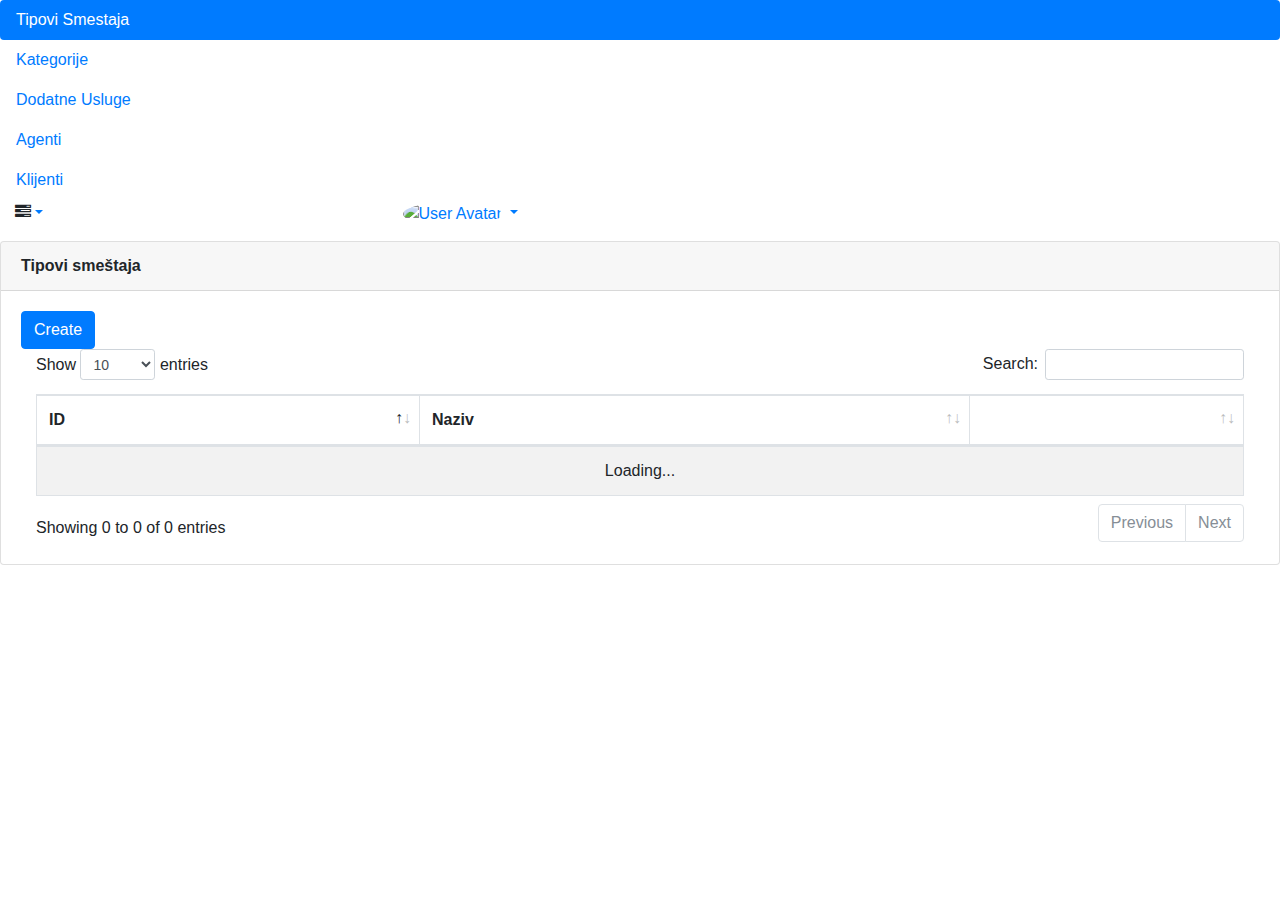
==== commit f85ed39d: "Obezbedjeno aktiviranje, blokiranje i brisanje klijenta na frontu admina." ====
--- a/admin/src/main/webapp/index.html
+++ b/admin/src/main/webapp/index.html
@@ -37,6 +37,7 @@
             <a class="nav-link" id="v-pills-kategorije-tab" data-toggle="pill" href="#v-pills-kategorije" role="tab" aria-controls="v-pills-kategorije" aria-selected="false">Kategorije</a>
             <a class="nav-link" id="v-pills-dodatneUsluge-tab" data-toggle="pill" href="#v-pills-dodatneUsluge" role="tab" aria-controls="v-pills-dodatneUsluge" aria-selected="false">Dodatne Usluge</a>
             <a class="nav-link" id="v-pills-agenti-tab" data-toggle="pill" href="#v-pills-agenti" role="tab" aria-controls="v-pills-agenti" aria-selected="false">Agenti</a>
+            <a class="nav-link" id="v-pills-klijenti-tab" data-toggle="pill" href="#v-pills-klijenti" role="tab" aria-controls="v-pills-klijenti" aria-selected="false">Klijenti</a>
         </div>
     </aside><!-- /#left-panel -->
 
@@ -226,6 +227,41 @@
                     </div><!-- .animated -->
                 </div><!-- .content -->
             </div>
+            <div class="tab-pane fade" id="v-pills-klijenti" role="tabpanel" aria-labelledby="v-pills-klijenti-tab">
+                <div class="content mt-3">
+                    <div class="animated fadeIn">
+                        <div class="row">
+                            <div class="col-md-12">
+                                <div class="card">
+                                    <div class="card-header">
+                                        <strong class="card-title">Klijenti</strong>
+                                    </div>
+                                    <div class="card-body">
+                                        <div id="klijentWrapper" class="resourceTableWrapper" data-resource="korisnik">
+                                            <table class="table table-striped table-bordered">
+                                                <thead>
+                                                <tr>
+                                                    <th>ID</th>
+                                                    <th>Korisnicko ime</th>
+                                                    <th>Ime</th>
+                                                    <th>Prezime</th>
+                                                    <th>Adresa</th>
+                                                    <th>Tip klijenta</th>
+                                                    <th></th>
+                                                </tr>
+                                                </thead>
+                                                <tbody>
+
+                                                </tbody>
+                                            </table>
+                                        </div>
+                                    </div>
+                                </div>
+                            </div>
+                        </div>
+                    </div><!-- .animated -->
+                </div><!-- .content -->
+            </div>
         </div>
 
 
@@ -253,6 +289,7 @@
             var kategorijaTable = initKategorija();
             var dodatnaUslugaTable = initDodatnaUsluga();
             var agentTable = initAgent();
+            var klijentTable = initKlijent();
 
             $('a[data-toggle="pill"]').on('shown.bs.tab', function (e) {
                 e.target // newly activated tab
@@ -269,7 +306,9 @@
                     case "v-pills-agenti-tab" :
                         agentTable.ajax.reload();
                         break
-
+                    case "v-pills-klijenti-tab" :
+                        agentTable.ajax.reload();
+                        break
                 }
             })
         } );
@@ -439,6 +478,49 @@
             return dtTable;
         }
 
+        function initKlijent() {
+            var containerSelector = '#klijentWrapper';
+            var tableEl = $(containerSelector).find("table");
+            var modalSelector = "#klijentModal";
+            var resource = getResource(tableEl);
+            var dtTable = tableEl.DataTable({
+                ajax: {
+                    url: getServiceURI(resource),
+                    dataSrc: ""
+                },
+                lengthMenu: [[10, 20, 50, -1], [10, 20, 50, "All"]],
+                columns: [
+                    {data: 'id'},
+                    {data: 'kime'},
+                    {data: 'ime'},
+                    {data: 'prezime'},
+                    {data: 'adresa'},
+                    {data: 'tipKorisnika'},
+                    {
+                        "render": function (data, type, row) {
+                            return '<a class="btn btn-danger deleteBtn" data-id="' + row.id + '">' +
+                                '<i class="fa fa-trash-o"></i>' +
+                                '</a>'
+                                +
+                                '<a class="btn btn-primary editBtn" data-id="' + row.id + '">' +
+                                '<i class="fa fa-pencil"></i>' +
+                                '</a>'
+                        }
+                    }
+                ]
+            });
+
+            initModal(containerSelector, dtTable, modalSelector, function (data) {
+                $("#kimeKlijenta").val(data.kime);
+                $("#imeKlijenta").val(data.ime);
+                $("#prezimeKlijenta").val(data.prezime);
+                $("#adresaKlijenta").val(data.adresa);
+                $("#tipKlijenta").val(data.tipKorisnika);
+            });
+
+            return dtTable;
+        }
+
 
         function initModal(containerSelector, dtTable, modalSelector, fillForm) {
             var tableEl = $(containerSelector).find("table");
@@ -628,5 +710,48 @@
                 </div>
             </div>
         </div>
+
+        <!-- Modal Klijent -->
+        <div class="modal" tabindex="-1" role="dialog" id="klijentModal">
+            <div class="modal-dialog" role="document">
+                <div class="modal-content">
+                    <div class="modal-header">
+                        <h5 class="modal-title">Klijent</h5>
+                        <button type="button" class="close" data-dismiss="modal" aria-label="Close">
+                            <span aria-hidden="true">&times;</span>
+                        </button>
+                    </div>
+                    <div class="modal-body">
+                        <form id="klijentForm">
+                            <div class="form-group">
+                                <label for="kimeKlijenta">Korisnicko ime</label>
+                                <input type="text" class="form-control" id="kimeKlijenta" name="kime">
+                            </div>
+                            <div class="form-group">
+                                <label for="imeKlijenta">Ime</label>
+                                <input type="text" class="form-control" id="imeKlijenta" name="ime">
+                            </div>
+                            <div class="form-group">
+                                <label for="prezimeKlijenta">Prezime</label>
+                                <input type="text" class="form-control" id="prezimeKlijenta" name="prezime">
+                            </div>
+                            <div class="form-group">
+                                <label for="adresaKlijenta">Adresa</label>
+                                <input type="text" class="form-control" id="adresaKlijenta" name="adresa">
+                            </div>
+                            <div class="form-group">
+                                <label for="tipKlijenta">Tip Klijenta</label>
+                                <input type="text" class="form-control" id="tipKlijenta" name="tipKorisnika">
+                            </div>
+
+                        </form>
+                    </div>
+                    <div class="modal-footer">
+                        <button type="button" class="btn btn-primary saveBtn">Save changes</button>
+                        <button type="button" class="btn btn-secondary" data-dismiss="modal">Close</button>
+                    </div>
+                </div>
+            </div>
+        </div>
 </body>
 </html>
